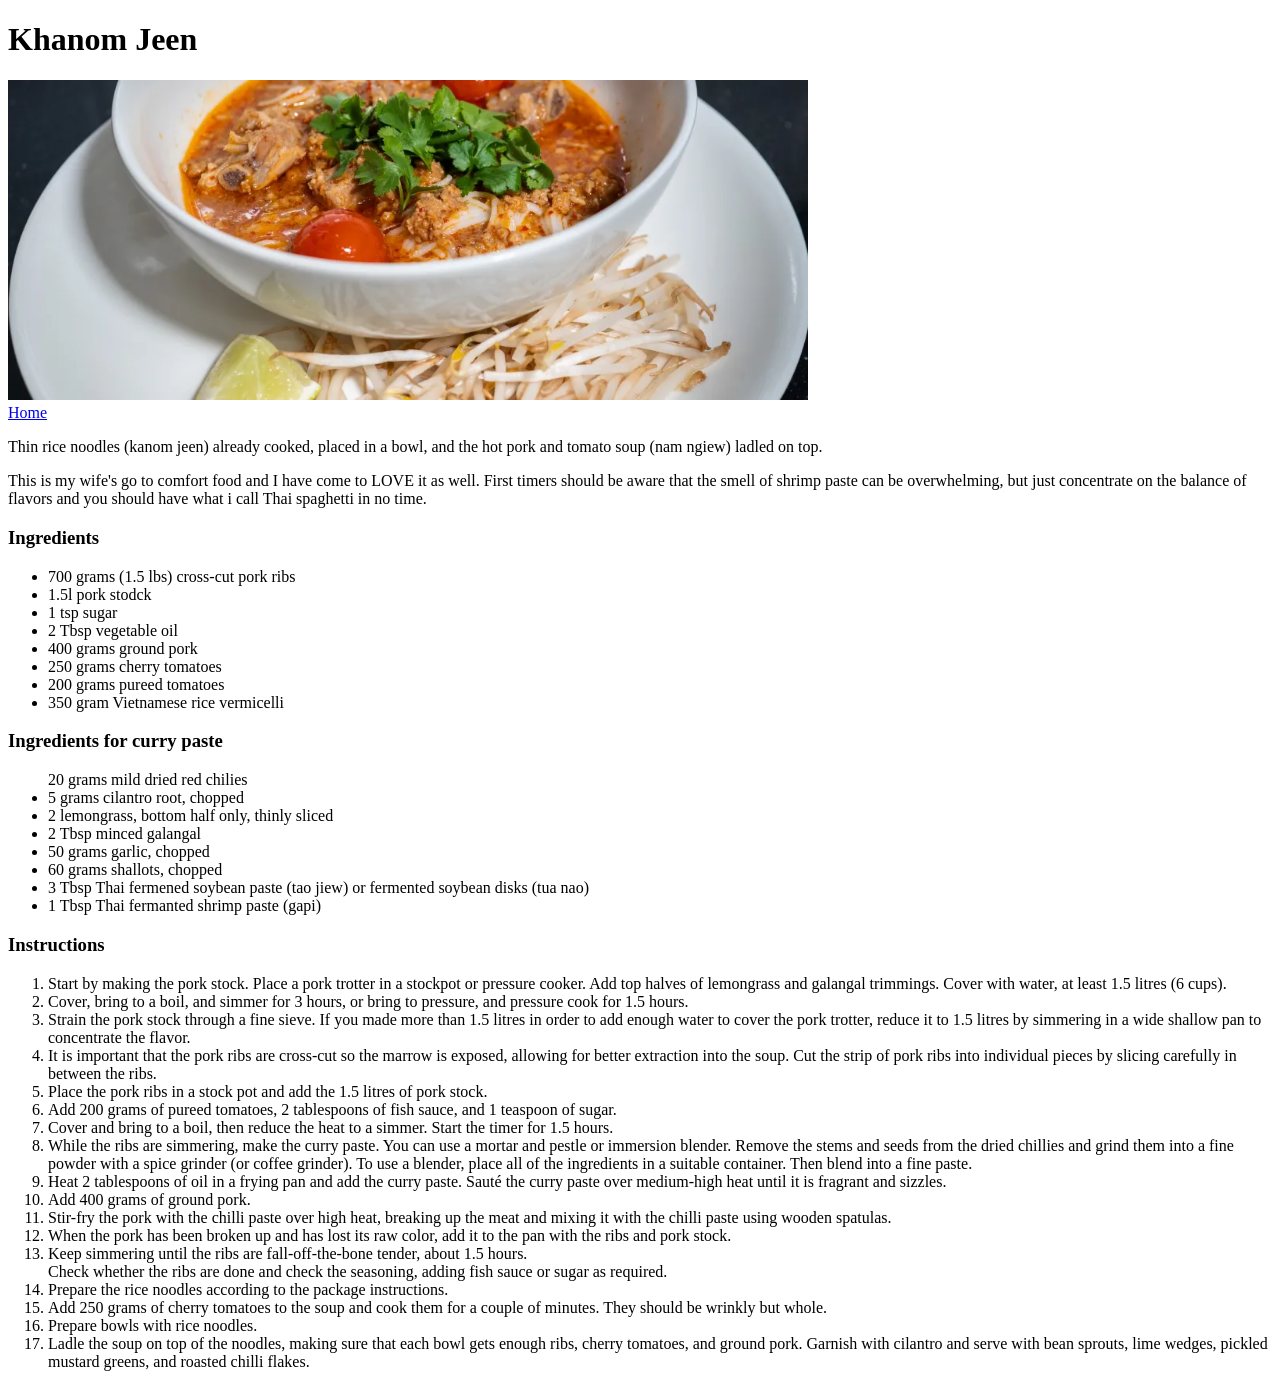
==== recipes/KhanomJeen.html @ 209f7bc7 "Completed recipe for Khanom Jeen" ====
<!DOCTYPE html>
<html lang="en">
<head>
    <meta charset="UTF-8">
    <meta name="viewport" content="width=device-width, initial-scale=1.0">
    <title>Khanom Jeen</title>
</head>
<body>
    <h1>Khanom Jeen</h1>
    <img 
        src="../photos/Khanom Jeen.webp" 
        alt="Khanom Jeen"
        width="800"
        ><br>
    <a href="../index.html">Home</a>
    <p>
        Thin rice noodles (kanom jeen) already cooked, placed in a bowl, and the hot pork and tomato soup (nam ngiew) ladled on top. <br>
    </p>
    <p>
        This is my wife's go to comfort food and I have come to LOVE it as well. First timers should be aware
        that the smell of shrimp paste can be overwhelming, but just concentrate on the balance of flavors and you should have what i call 
        Thai spaghetti in no time. 
    </p>
    <h3>Ingredients</h3>
    <ul>
        <li>700 grams (1.5 lbs) cross-cut pork ribs</li>
        <li>1.5l pork stodck</li>
        <li>1 tsp sugar</li>
        <li>2 Tbsp vegetable oil</li>
        <li>400 grams ground pork</li>
        <li>250 grams cherry tomatoes</li>
        <li>200 grams pureed tomatoes</li>
        <li>350 gram Vietnamese rice vermicelli</li>
    </ul>
    <h3>Ingredients for curry paste</h3>
    <ul>
        20 grams mild dried red chilies
        <li>5 grams cilantro root, chopped</li>
        <li>2 lemongrass, bottom half only, thinly sliced</li>
        <li>2 Tbsp minced galangal</li>
        <li>50 grams garlic, chopped</li>
        <li>60 grams shallots, chopped</li>
        <li>3 Tbsp Thai fermened soybean paste (tao jiew) or fermented soybean disks (tua nao)</li>
        <li>1 Tbsp Thai fermanted shrimp paste (gapi)</li>
    </ul>
    <h3>Instructions</h3>
    <ol>
        <li>Start by making the pork stock. Place a pork trotter in a stockpot or
             pressure cooker.
             Add top halves of lemongrass and galangal trimmings. 
             Cover with water, at least 1.5 litres (6 cups). </li>
        <li>
            Cover, bring to a boil, and simmer for 3 hours, 
            or bring to pressure, and pressure cook for 1.5 hours.
        </li>
        <li>
            Strain the pork stock through a fine sieve. 
            If you made more than 1.5 litres in order to add enough water 
            to cover the pork trotter, reduce it to 1.5 litres by simmering
             in a wide shallow pan to concentrate the flavor.
        </li>
        <li>
            It is important that the pork ribs are cross-cut so the marrow
             is exposed, allowing for better extraction into the soup. 
             Cut the strip of pork ribs into individual pieces by slicing
              carefully in between the ribs.
        </li>
        <li>
            Place the pork ribs in a stock pot and add the 1.5 litres of pork stock. 
        </li>
        <li>
            Add 200 grams of pureed tomatoes, 2 tablespoons of fish sauce, and 1 teaspoon of sugar.
        </li>
        <li>
            Cover and bring to a boil, then reduce the heat to a simmer. Start the timer for 1.5 hours.
        </li>
        <li>
            While the ribs are simmering, make the curry paste. 
            You can use a mortar and pestle or immersion blender. 
            Remove the stems and seeds from the dried chillies and grind 
            them into a fine powder with a spice grinder (or coffee grinder). 
            To use a blender, place all of the ingredients in a suitable container.
            Then blend into a fine paste.
        </li>
        <li>
            Heat 2 tablespoons of oil in a frying pan and add the curry paste. Sauté the curry paste over medium-high heat until it is fragrant and sizzles.
        </li>
        <li>
            Add 400 grams of ground pork.
        </li>
        <li>
            Stir-fry the pork with the chilli paste over high heat, breaking up the meat and mixing it with the chilli paste using wooden spatulas.
        </li>
        <li>
            When the pork has been broken up and has lost its raw color, add it to the pan with the ribs and pork stock.
        </li>
        <li>
            Keep simmering until the ribs are fall-off-the-bone tender, about 1.5 hours.<br>

            Check whether the ribs are done and check the seasoning, adding fish sauce or sugar as required.
        </li>
        <li>
            Prepare the rice noodles according to the package instructions.
        </li>
        <li>
            Add 250 grams of cherry tomatoes to the soup and cook them for a couple of minutes. They should be wrinkly but whole.
        </li>
        <li>
            Prepare bowls with rice noodles.
        </li>
        <li>
            Ladle the soup on top of the noodles, making sure that each bowl gets enough ribs, cherry tomatoes, and ground pork. Garnish with cilantro and serve with bean sprouts, lime wedges, pickled mustard greens, and roasted chilli flakes.
        </li>
    </ol>
</body>
</html>
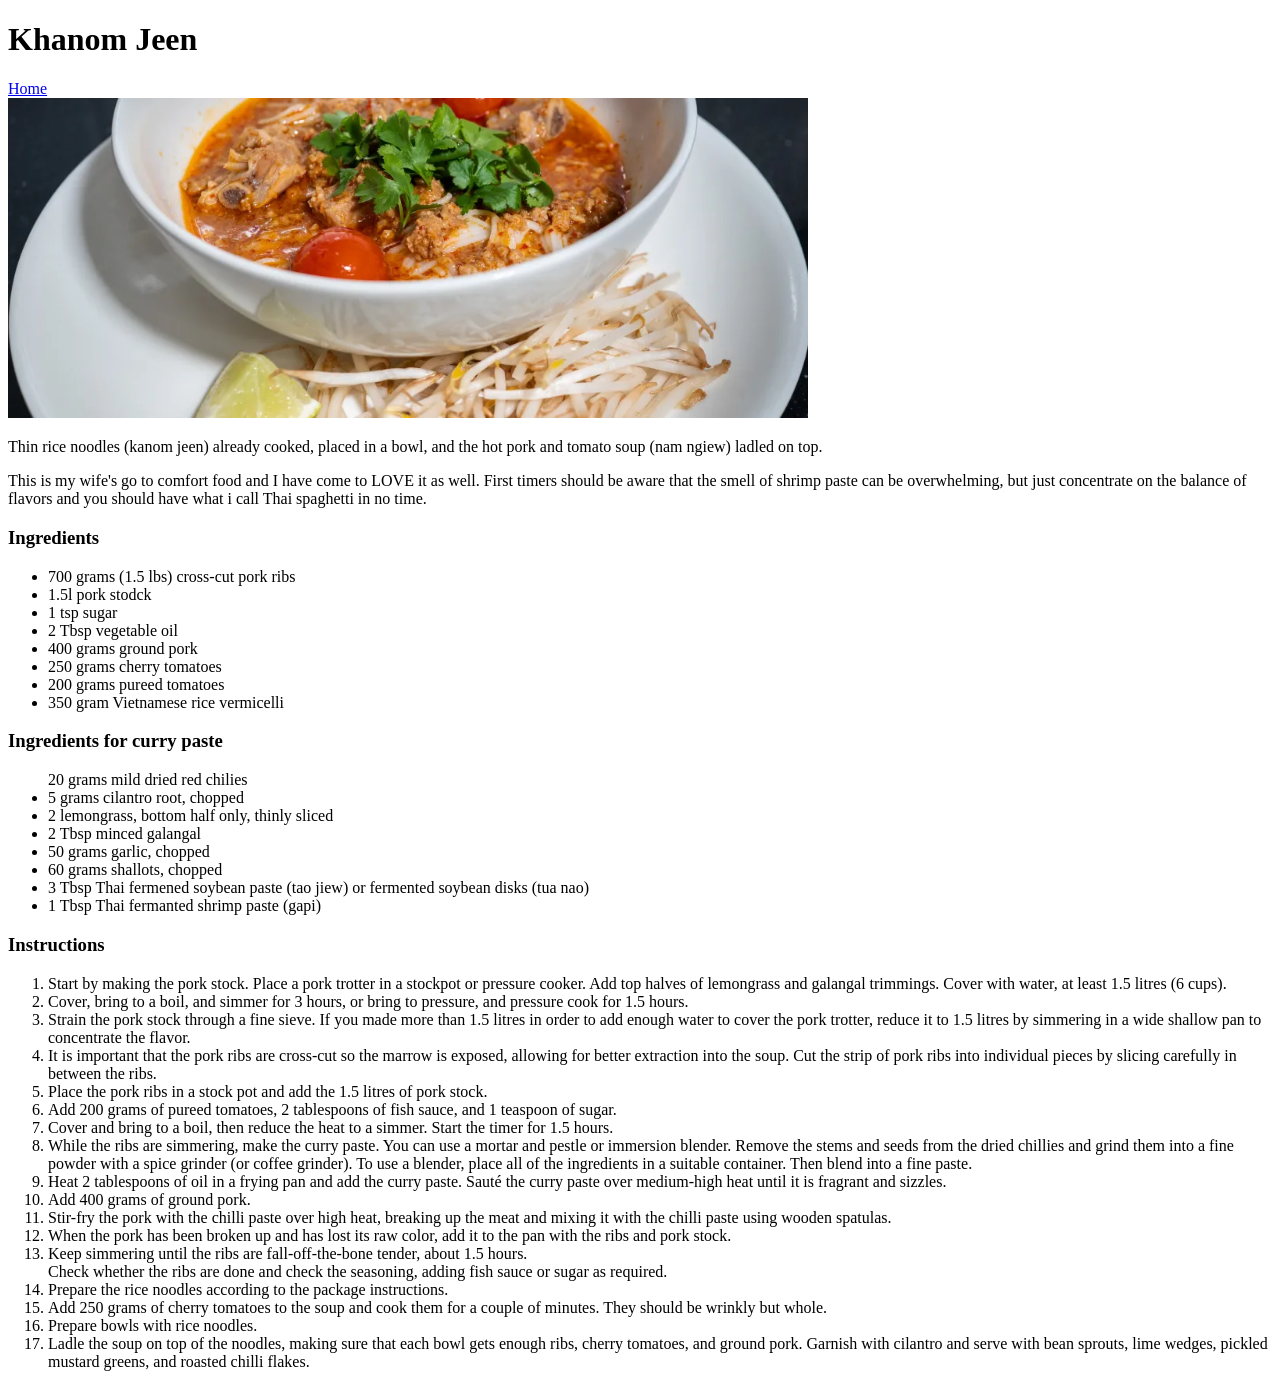
==== commit c73a8a1b: "Added and completed recipe for Air Fryer Tacos de Papa" ====
--- a/recipes/KhanomJeen.html
+++ b/recipes/KhanomJeen.html
@@ -7,12 +7,13 @@
 </head>
 <body>
     <h1>Khanom Jeen</h1>
+    <a href="../index.html">Home</a><br>
+
     <img 
         src="../photos/Khanom Jeen.webp" 
         alt="Khanom Jeen"
         width="800"
         ><br>
-    <a href="../index.html">Home</a>
     <p>
         Thin rice noodles (kanom jeen) already cooked, placed in a bowl, and the hot pork and tomato soup (nam ngiew) ladled on top. <br>
     </p>
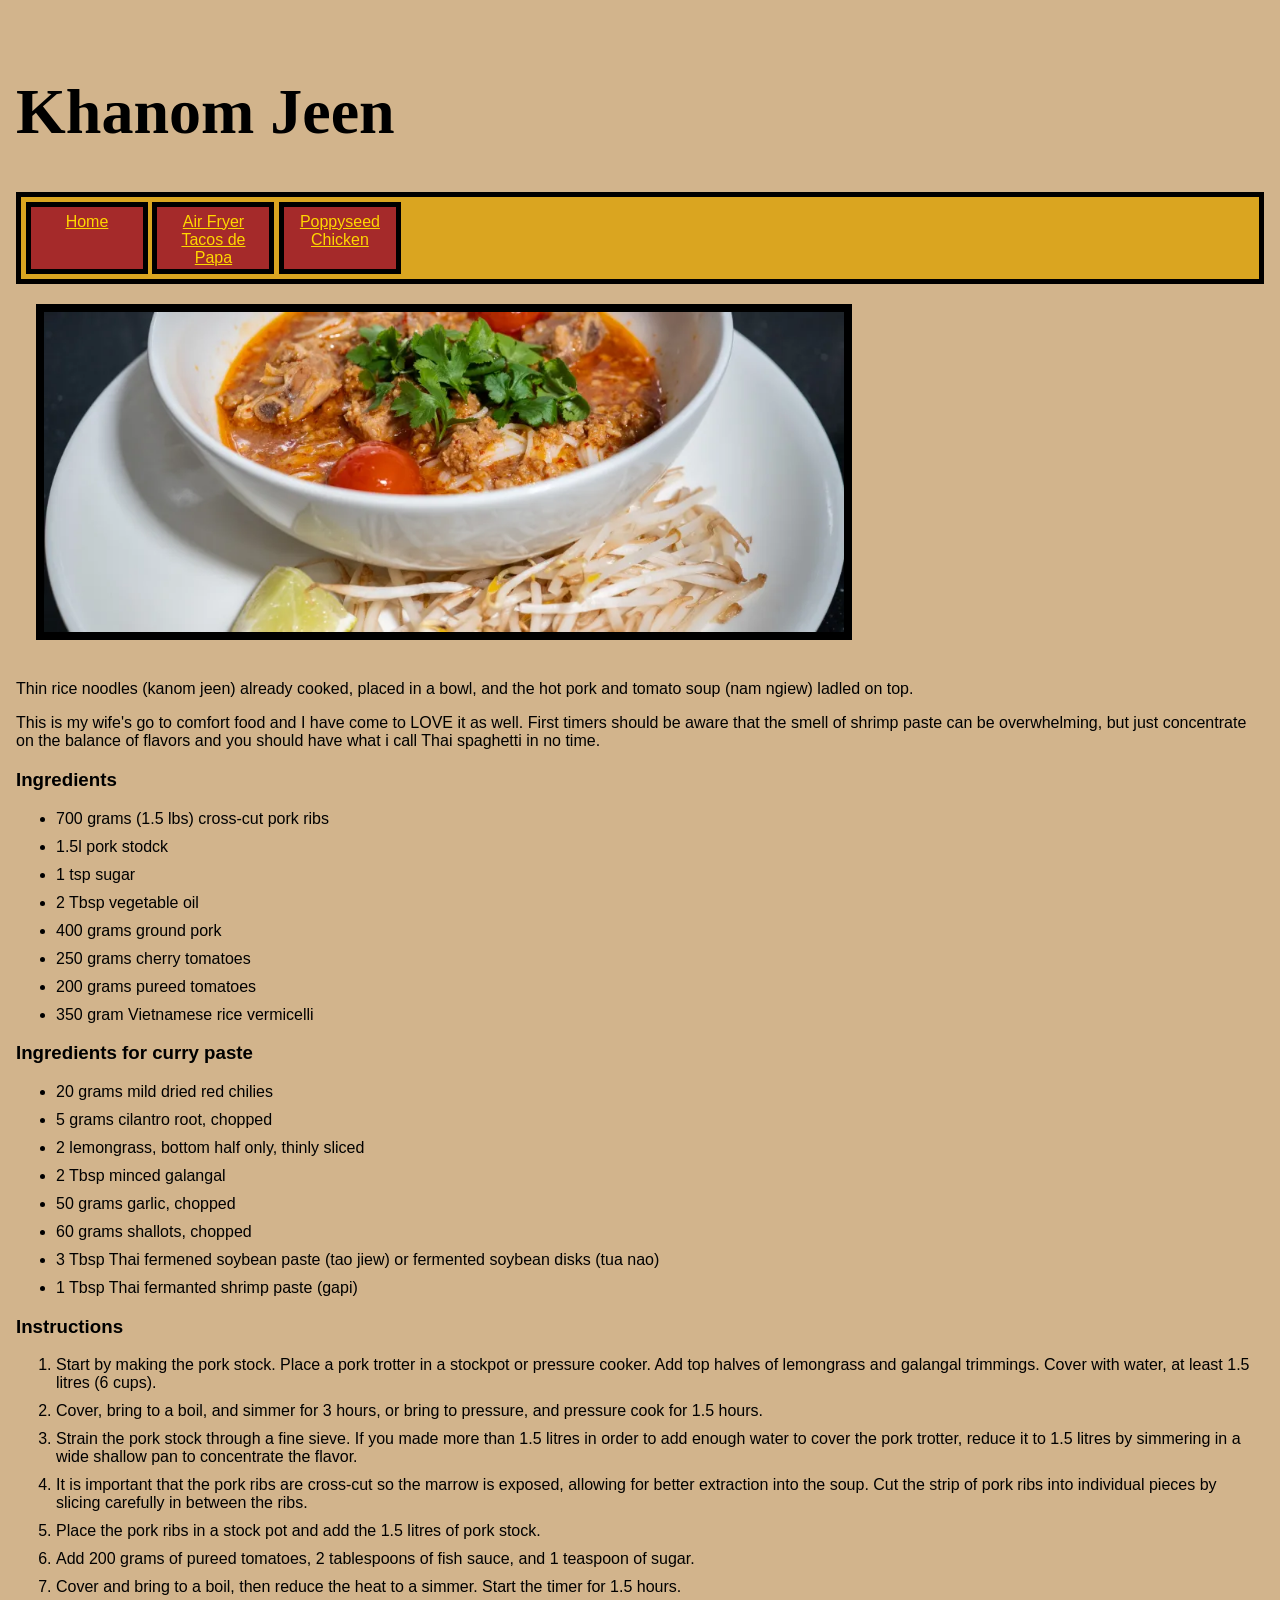
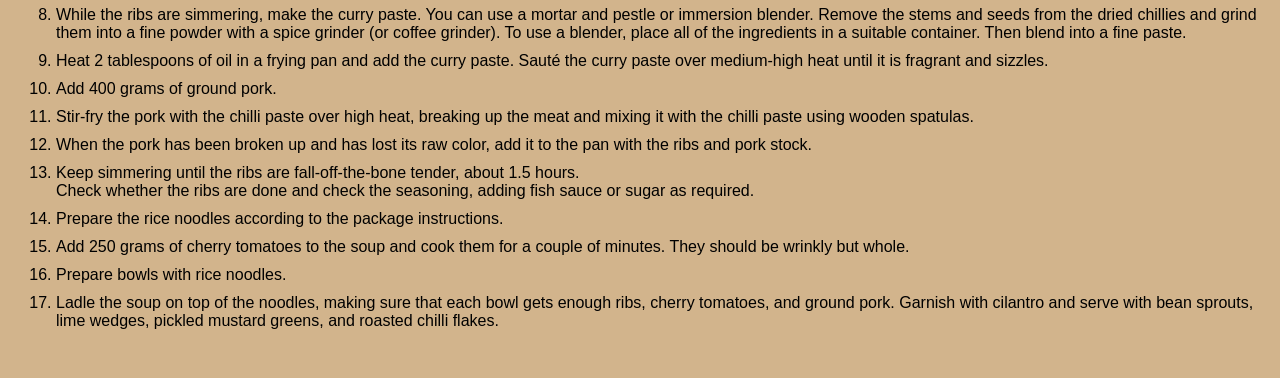
==== commit b3d0dc5e: "Added cs to recipe website." ====
--- a/recipes/KhanomJeen.html
+++ b/recipes/KhanomJeen.html
@@ -3,13 +3,17 @@
 <head>
     <meta charset="UTF-8">
     <meta name="viewport" content="width=device-width, initial-scale=1.0">
+    <link rel="stylesheet" href="../styles.css">
     <title>Khanom Jeen</title>
 </head>
 <body>
     <h1>Khanom Jeen</h1>
-    <a href="../index.html">Home</a><br>
-
-    <img 
+    <div class="nav-bar">
+        <a href="../index.html">Home</a>
+        <a href="TacosdePapa.html">Air Fryer Tacos de Papa</a>
+        <a href="poppyseedchicken.html">Poppyseed Chicken</a>
+    </div>
+    <img class="picture food" 
         src="../photos/Khanom Jeen.webp" 
         alt="Khanom Jeen"
         width="800"
@@ -35,7 +39,7 @@
     </ul>
     <h3>Ingredients for curry paste</h3>
     <ul>
-        20 grams mild dried red chilies
+        <li>20 grams mild dried red chilies</li>
         <li>5 grams cilantro root, chopped</li>
         <li>2 lemongrass, bottom half only, thinly sliced</li>
         <li>2 Tbsp minced galangal</li>
--- a/styles.css
+++ b/styles.css
@@ -0,0 +1,50 @@
+body {
+    box-sizing: border-box;
+    margin: 16px auto;
+    padding: 16px;
+    background-color: tan;
+    font-family: sans-serif;
+}
+
+.recipe-link a {
+    border: 8px black solid;
+    padding: 16px;
+    width: 640px;
+    margin: 16px 0;
+    display: block;
+    background-color: brown;
+    color: gold;
+    font-size: 32px;
+}
+
+img {
+    border: 8px black solid;
+    margin: 20px;
+}
+
+h1 {
+    font-family: fantasy;
+    font-size: 64px;
+}
+
+li {
+    margin: 10px auto;
+}
+
+.nav-bar{
+    border: 5px black solid;
+    padding: 5px;
+    background-color: goldenrod;
+}
+
+.nav-bar a {
+    display: inline-block;
+    width: 100px;
+    height:50px;
+    background-color: brown;
+    text-align :center;
+    vertical-align: middle;
+    color: gold;
+    border: 5px black solid;
+    padding: 6px;
+}
